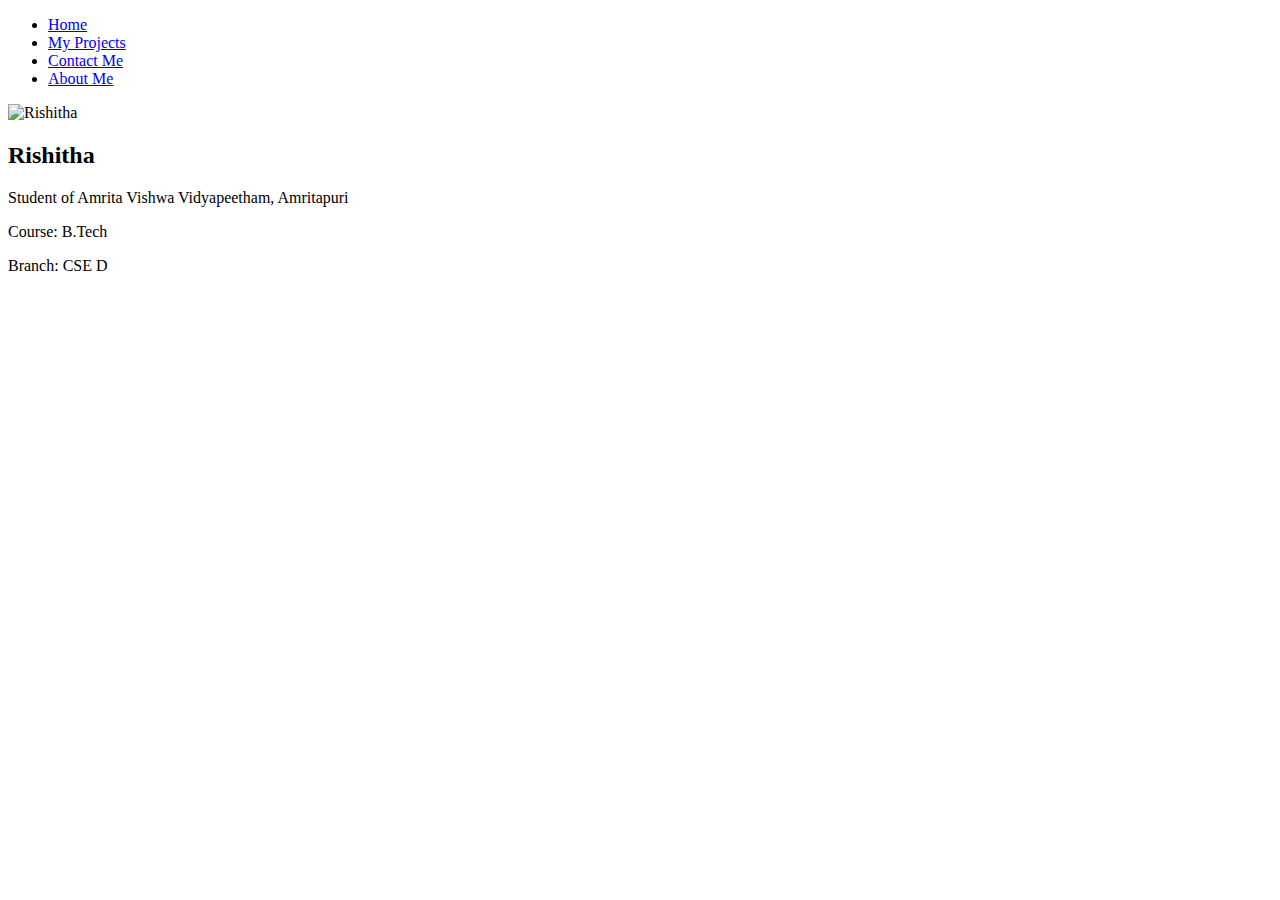
==== aboutme.html @ 753c2964 "Add files via upload" ====
<!DOCTYPE html>
<html lang="en">
<head>
  <meta charset="UTF-8" />
  <meta name="viewport" content="width=device-width, initial-scale=1.0" />
  <title>About Me</title>
  <link rel="stylesheet" href="aboutme.css" />
</head>
<body>
  <ul>
    <li><a href="myportfolio.html">Home</a></li>
    <li><a href="myProjects.html">My Projects</a></li>
    <li><a href="contactme.html">Contact Me</a></li>
    <li><a href="aboutme.html" class="active">About Me</a></li>
  </ul>

  <div class="about-container">
    <img src="images/Rishitha.jpg" alt="Rishitha" class="profile-pic" />
    <div class="about-text">
      <h2>Rishitha</h2>
      <p>Student of Amrita Vishwa Vidyapeetham, Amritapuri</p>
      <p>Course: B.Tech</p>
      <p>Branch: CSE D</p>
    </div>
  </div>
</body>
</html>
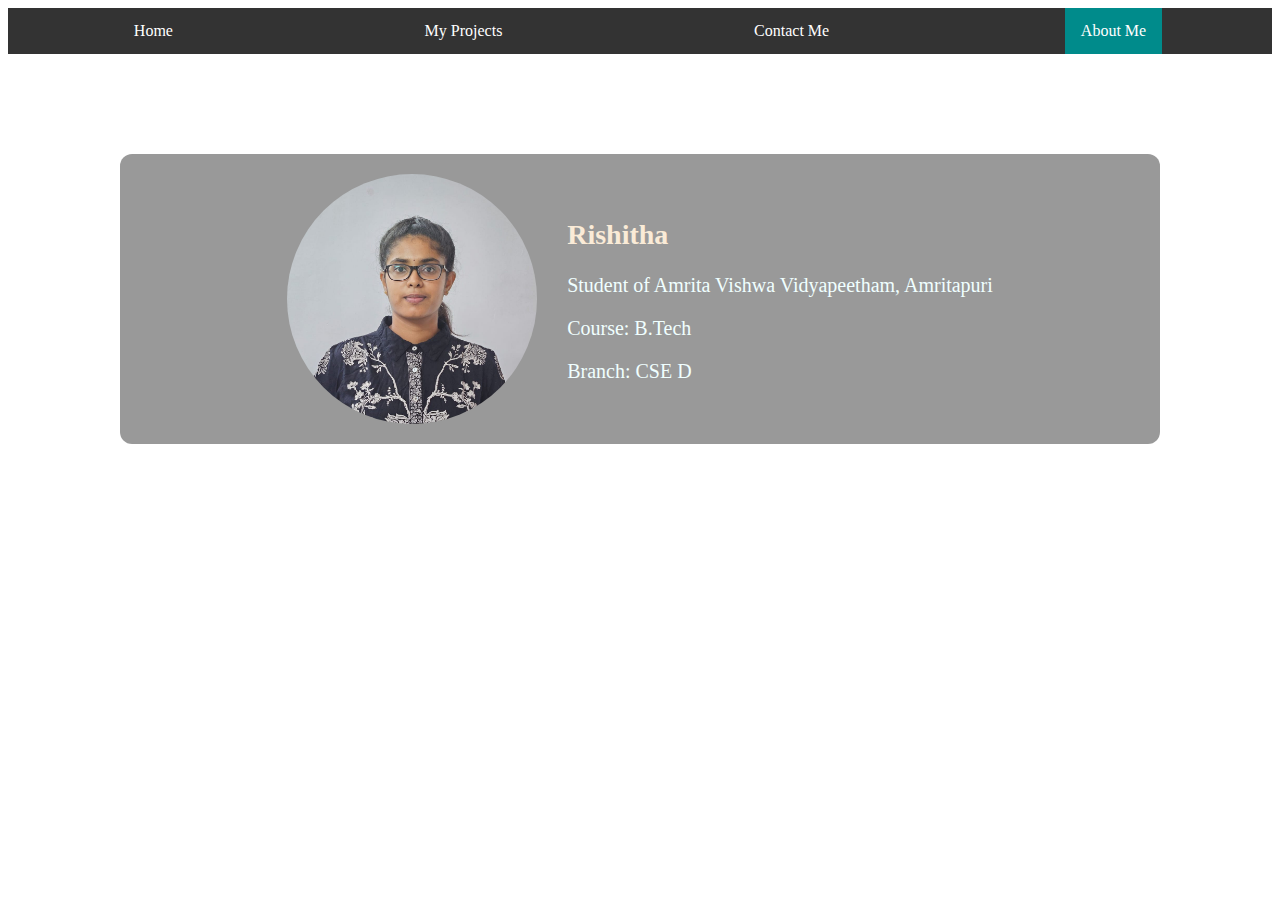
==== commit 1389880a: "Update aboutme.html" ====
--- a/aboutme.html
+++ b/aboutme.html
@@ -8,7 +8,7 @@
 </head>
 <body>
   <ul>
-    <li><a href="myportfolio.html">Home</a></li>
+    <li><a href="index.html">Home</a></li>
     <li><a href="myProjects.html">My Projects</a></li>
     <li><a href="contactme.html">Contact Me</a></li>
     <li><a href="aboutme.html" class="active">About Me</a></li>
--- a/aboutme.css
+++ b/aboutme.css
@@ -0,0 +1,83 @@
+ul {
+    list-style-type: none;
+    margin: 0;
+    padding: 0;
+    overflow: hidden;
+    background-color: #333;
+    display: flex;
+    justify-content: space-around;
+    flex-wrap: wrap;
+  }
+  
+  li {
+    
+  }
+  
+  li a {
+    display: block;
+    color: white;
+    text-align: center;
+    padding: 14px 16px;
+    text-decoration: none;
+  }
+  
+  li a:hover:not(.active) {
+    background-color: #111;
+  }
+  
+  .active {
+    background-color: darkcyan;
+  }
+  body {
+    background-image: url("https://img.freepik.com/photos-gratuite/soleil-nuise-ciel-pendant-matin-bleu-bleu-ciel-pastel-lentille-douce-evasee-degrade-cyan-sombre-caractere-paisible-ouvrir-voir-fenetres-belle-ete-printemps_1253-1094.jpg");
+    background-size: cover;
+    background-repeat: no-repeat;
+  }
+  
+  .about-container {
+    display: flex;
+    align-items: center;
+    justify-content: center;
+    max-width: 1000px;
+    margin: 100px auto;
+    padding: 20px;
+    gap: 30px;
+    flex-wrap: wrap;
+    background-color: rgba(0, 0, 0, 0.4);
+    border-radius: 12px;
+  }
+  
+  .profile-pic {
+    width: 250px;
+    height: 250px;
+    border-radius: 50%;
+    object-fit: cover;
+  }
+  
+  .about-text {
+    color: azure;
+    font-size: 20px;
+  }
+  
+  .about-text h2 {
+    color: antiquewhite;
+    font-size: 28px;
+  }
+  
+  @media only screen and (max-width: 768px) {
+    .about-container {
+      flex-direction: column;
+      text-align: center;
+      margin: 50px 20px;
+    }
+  
+    .profile-pic {
+      width: 180px;
+      height: 180px;
+    }
+  
+    .about-text {
+      font-size: 18px;
+    }
+  }
+  